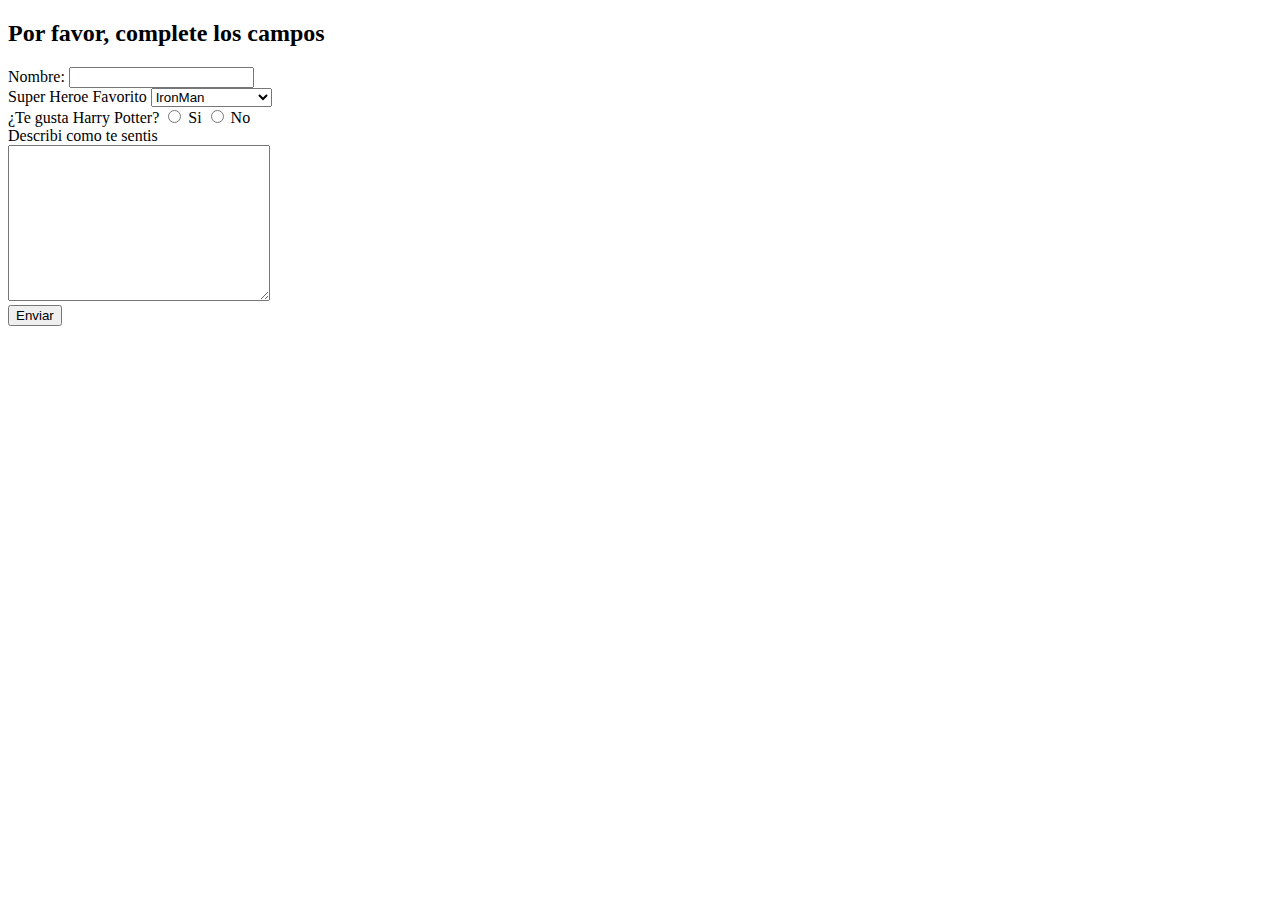
==== Clase3/index.html @ ef209b9d "subiendo mis primeros archivos a GitHub" ====
<!DOCTYPE html>
<html lang="es">
<head>
    <meta charset="UTF-8">
    <meta http-equiv="X-UA-Compatible" content="IE=edge">
    <meta name="viewport" content="width=device-width, initial-scale=1.0">
    <title>Document</title>
</head>
<body>
    <form>
        <div>
            <h2>Por favor, complete los campos</h2>
            <label for="nombre">Nombre:</label> <!--Se usa la etiqueta label para los input-->
            <input id="nombre" type="text">
        </div>
        <div>
            <label for="superHeroe">Super Heroe Favorito</label>
            <select id="superHeroe">
            <option value="">IronMan</option>
            <option value="">Capitan America</option>
            <option value="">Deadpool</option>
            <option value="">Spiderman</option>
        </select>
        </div>
        <div>
            <label>¿Te gusta Harry Potter?</label>
            <input name="harryPotter" id="si" type="radio">
            <label id="si">Si</label>
            <input name="harryPotter" id="no" type="radio">
            <label for="no">No</label>
        </div>
        <div>
            <label for="descripcion">Describi como te sentis</label>
        </div>
        <div>
            <textarea id="descripcion" cols="30" rows="10"></textarea>
        </div>
            
        
        <input type="submit" value="Enviar">
    </form>
</body>
</html>
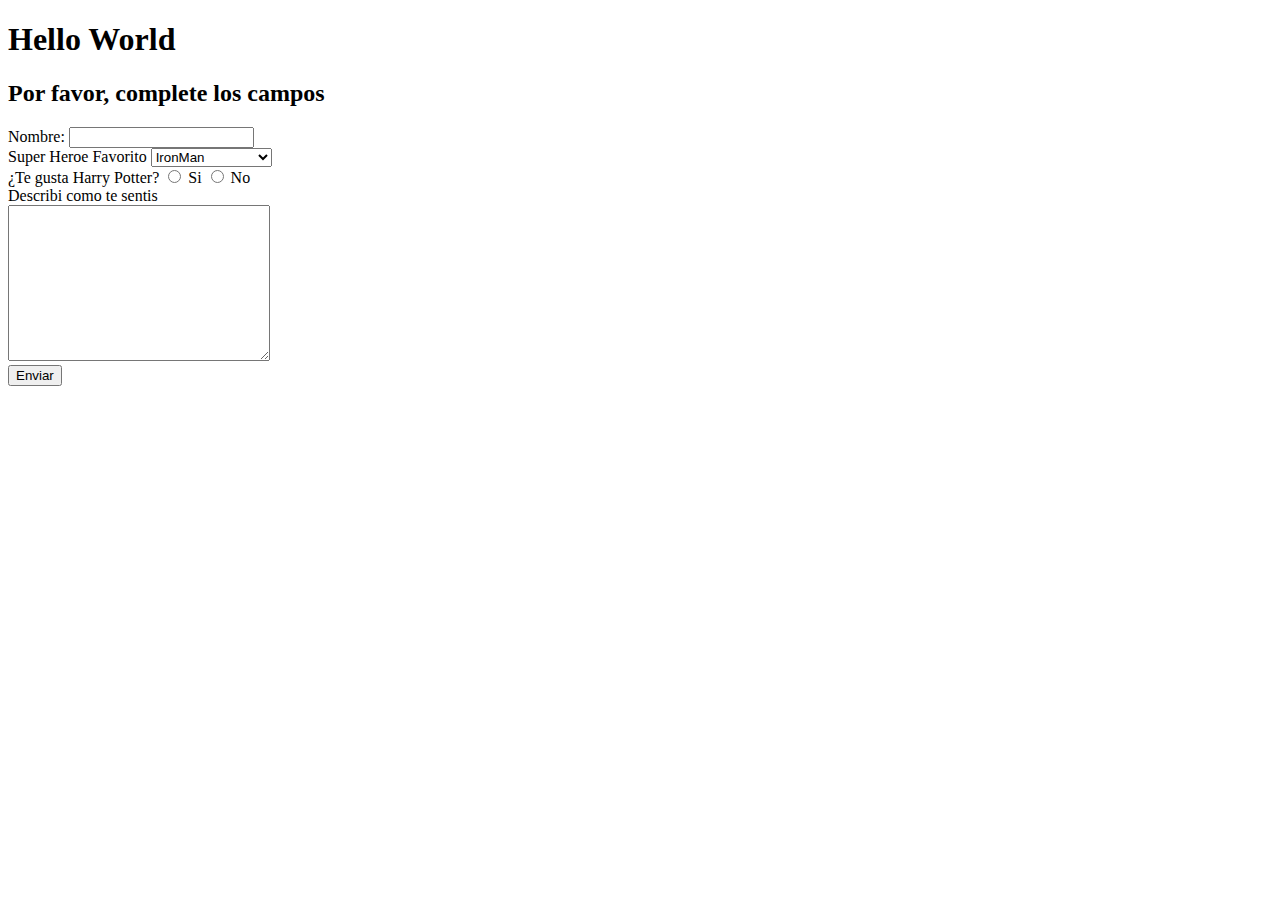
==== commit 37850639: "se agro hr y se le dio estilo" ====
--- a/Clase3/index.html
+++ b/Clase3/index.html
@@ -7,6 +7,7 @@
     <title>Document</title>
 </head>
 <body>
+    <h1>Hello World</h1>
     <form>
         <div>
             <h2>Por favor, complete los campos</h2>
@@ -35,7 +36,7 @@
         <div>
             <textarea id="descripcion" cols="30" rows="10"></textarea>
         </div>
-            
+        
         
         <input type="submit" value="Enviar">
     </form>
